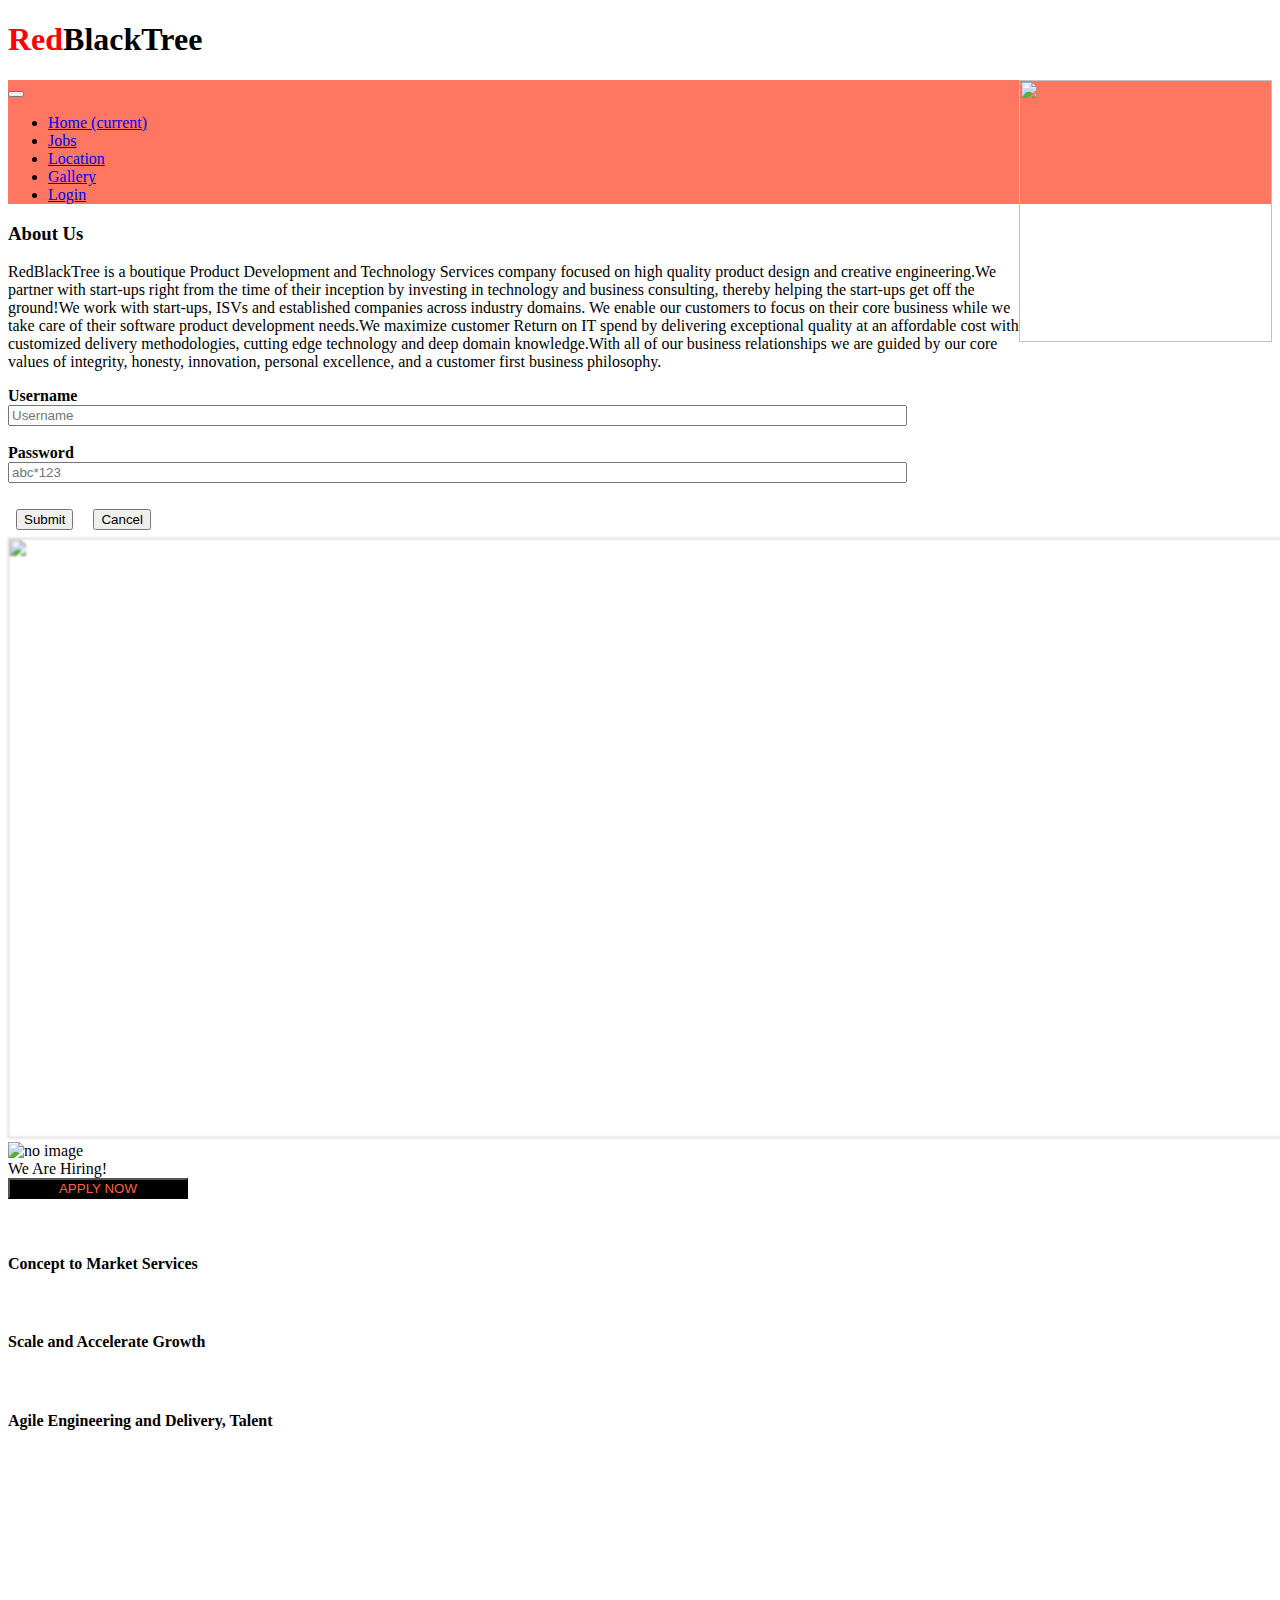
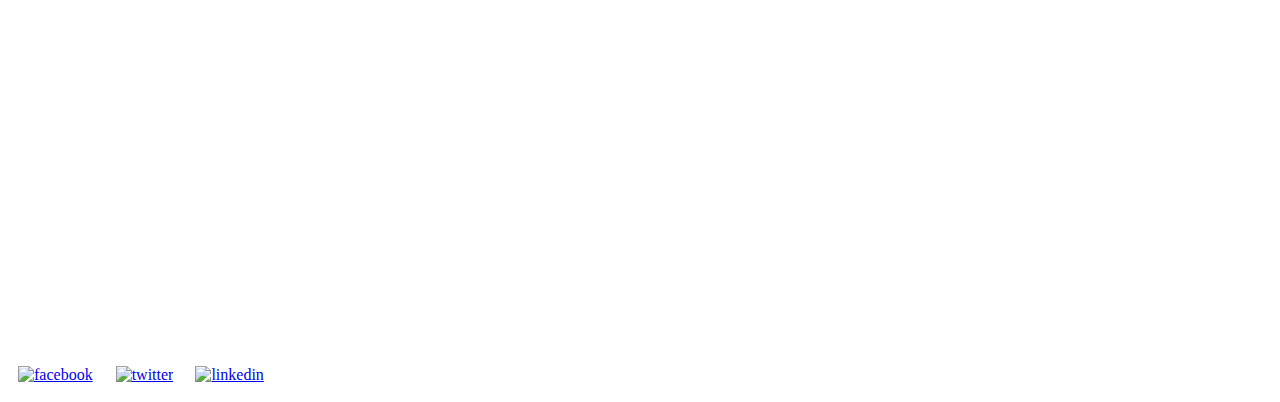
==== index.html @ 3159913a "Add files via upload" ====
<!doctype html>
<html>
<head>
	<title>RBT1</title>
	<link rel="stylesheet" href="https://stackpath.bootstrapcdn.com/bootstrap/4.2.1/css/bootstrap.min.css" integrity="sha384-GJzZqFGwb1QTTN6wy59ffF1BuGJpLSa9DkKMp0DgiMDm4iYMj70gZWKYbI706tWS" crossorigin="anonymous">
	<meta name="viewport" content="width=device-width, initial-scale=1, shrink-to-fit=no">
	<link href="https://fonts.googleapis.com/css?family=Courgette" rel="stylesheet">
	<link href="https://fonts.googleapis.com/css?family=Boogaloo|Courgette" rel="stylesheet">
	<link rel="stylesheet" href="css\styles.css">
</head>
<body>
	<header>
	<div class="flex-container">
		<div class=header animate heartbeat>
		<h1><span style="color:red;">Red</span><style="color:black;">BlackTree</style></h1>
		</div>
		<div class="img">
		<img src="img/logo.png" align="right" width="253vh" height="262vh">
		</div>
	</div>
	</header>
	 <nav class="navbar navbar-expand-lg navbar-light sticky-top"
	 style="background-color: rgba(255, 101, 77,0.89);">
     <button class="navbar-toggler" type="button" data-toggle="collapse" data-target="#navbarNav" aria-controls="navbarNav" aria-expanded="false" aria-label="Toggle navigation">
      <span class="navbar-toggler-icon"></span>
    </button>
    <div class="collapse navbar-collapse" id="navbarNav">
      <ul class="navbar-nav">
        <li class="nav-item active">
          <a class="nav-link" href="#">Home <span class="sr-only">(current)</span></a>
        </li>
        <li class="nav-item">
          <a class="nav-link" href="#three">Jobs</a>
        </li>
        <li class="nav-item">
          <a class="nav-link" href="#four">Location</a>
        </li>
         <li class="nav-item">
          <a class="nav-link" href="photos.html">Gallery</a>
        </li>
        <li class="nav-item">
          <a class="nav-link" href="#two">Login</a>
        </li>
        </ul>
    </div>
  </nav>

	<section>
	<div class="row">
		<div class="content" id="two">
			<h3 style="text-transform: capitalize;"> About us</h3>
			<p>RedBlackTree is a boutique Product Development and Technology Services company focused on high quality product design and creative engineering.We partner with start-ups right from the time of their inception by investing in technology and business consulting, thereby helping the start-ups get off the ground!We work with start-ups, ISVs and established companies across industry domains. We enable our customers to focus on their core business while we take care of their software product development needs.We maximize customer Return on IT spend by delivering exceptional quality at an affordable cost with customized delivery methodologies, cutting edge technology and deep domain knowledge.With all of our business relationships we are guided by our core values of integrity, honesty, innovation, personal excellence, and a customer first business philosophy.
			</p>
		</div>

		<div id="login-details" >
			<form method="POST">
     			<strong>
     				<span>Username</span><br>
					<input id ="user" type="text" placeholder="Username" name="username" style="width: 70.5%;"> <br><br>
					<span>Password </span><br>
				</strong>
				<input id="pwd" type="password" placeholder="abc*123" name="password" style="width: 70.5%;"><br><br>
				<input  id="submit" style="margin:8px;" type="submit" value="Submit" style="width: 50%;"> 
				<input  style="margin:8px;" type="reset"  value="Cancel" style="width: 50%;">
			</form>
		</div>
	</div>

	<div class=overlay-image>
			<img src="img/black.png" width="120%" height="600px" style="filter: blur(1px); padding-left: 0px;">
		<div class="overlay-image-two">
			<img src="img/hire.jpg" alt="no image" style="width: 100%;">
		</div>
		<div class="text-overlay" width="50vh" height="auto">
			We Are Hiring!
		</div>
		<div class="button-overlay" id="three">
			<button type="button" style="background-color: black; color:tomato; width: 20vh; height:auto;"> APPLY NOW </button>
		</div>	
	</div>
	</section>

	<div class="jumbotron">
  <div class="container">
   	<div class= "mid-row">
   		<div class="col-sm-4">
   			<p>
   				<img src="img/red.jfif " alt class="img-responsive" style="border:0;vertical-align:middle;">
   			</p>
   			<h4>Concept to Market Services</h4>
   			
   		</div> 
   		<div class="col-sm-4">
   			<p>
   				<img src="img/red.jfif" alt class="img-responsive" width="500vh">
   			</p>
   			<h4>Scale and Accelerate Growth</h4>
   		</div> 
   		<div class="col-sm-4">
   			<p>
   				<img src="img/red.jfif" alt class="img-responsive">
   			</p>
   		<h4>Agile Engineering and Delivery, Talent</h4>
   		</div> 
  </div>
</div>
</div>
	<div class="mapouter" id="four">
		<div class="gmap_canvas img-fluid">
			<iframe width="1999" height="501" alt="Responsive image" id="gmap_canvas" src="https://maps.google.com/maps?q=redblacktree&t=&z=15&ie=UTF8&iwloc=&output=embed" frameborder="0" scrolling="no" marginheight="0" marginwidth="0" >
			</iframe>
		</div>
	</div>
	<footer>
		<div class="icon">
			<div class="icons"></div>
			<div class="icons">
				<a href="https://www.facebook.com/RedBlackTree.fb"><img src="img/fb_icon.png" alt="facebook" style="width: 7vh;height: auto; padding: 10px;"></a>
				<a href="https://twitter.com/rbt_tech?lang=en"><img src="img/twitter_icon.png" alt="twitter"  style="width: 7vh;height: auto;padding: 9px;"></a>
				<a href="https://in.linkedin.com/company/redblacktree" > <img src="img/Linkedin_icon.png" alt="linkedin" style="width:7vh ;height: auto;padding: 9px;" ></a>
			</div>
			
		</div>
	</footer>
	<script type="text/javascript" src="script.js"></script>
	<script src="https://code.jquery.com/jquery-3.3.1.slim.min.js" integrity="sha384-q8i/X+965DzO0rT7abK41JStQIAqVgRVzpbzo5smXKp4YfRvH+8abtTE1Pi6jizo" crossorigin="anonymous"></script>
    <script src="https://cdnjs.cloudflare.com/ajax/libs/popper.js/1.14.6/umd/popper.min.js" integrity="sha384-wHAiFfRlMFy6i5SRaxvfOCifBUQy1xHdJ/yoi7FRNXMRBu5WHdZYu1hA6ZOblgut" crossorigin="anonymous"></script>
    <script src="https://stackpath.bootstrapcdn.com/bootstrap/4.2.1/js/bootstrap.min.js" integrity="sha384-B0UglyR+jN6CkvvICOB2joaf5I4l3gm9GU6Hc1og6Ls7i6U/mkkaduKaBhlAXv9k" crossorigin="anonymous"></script>

</body>
</html>
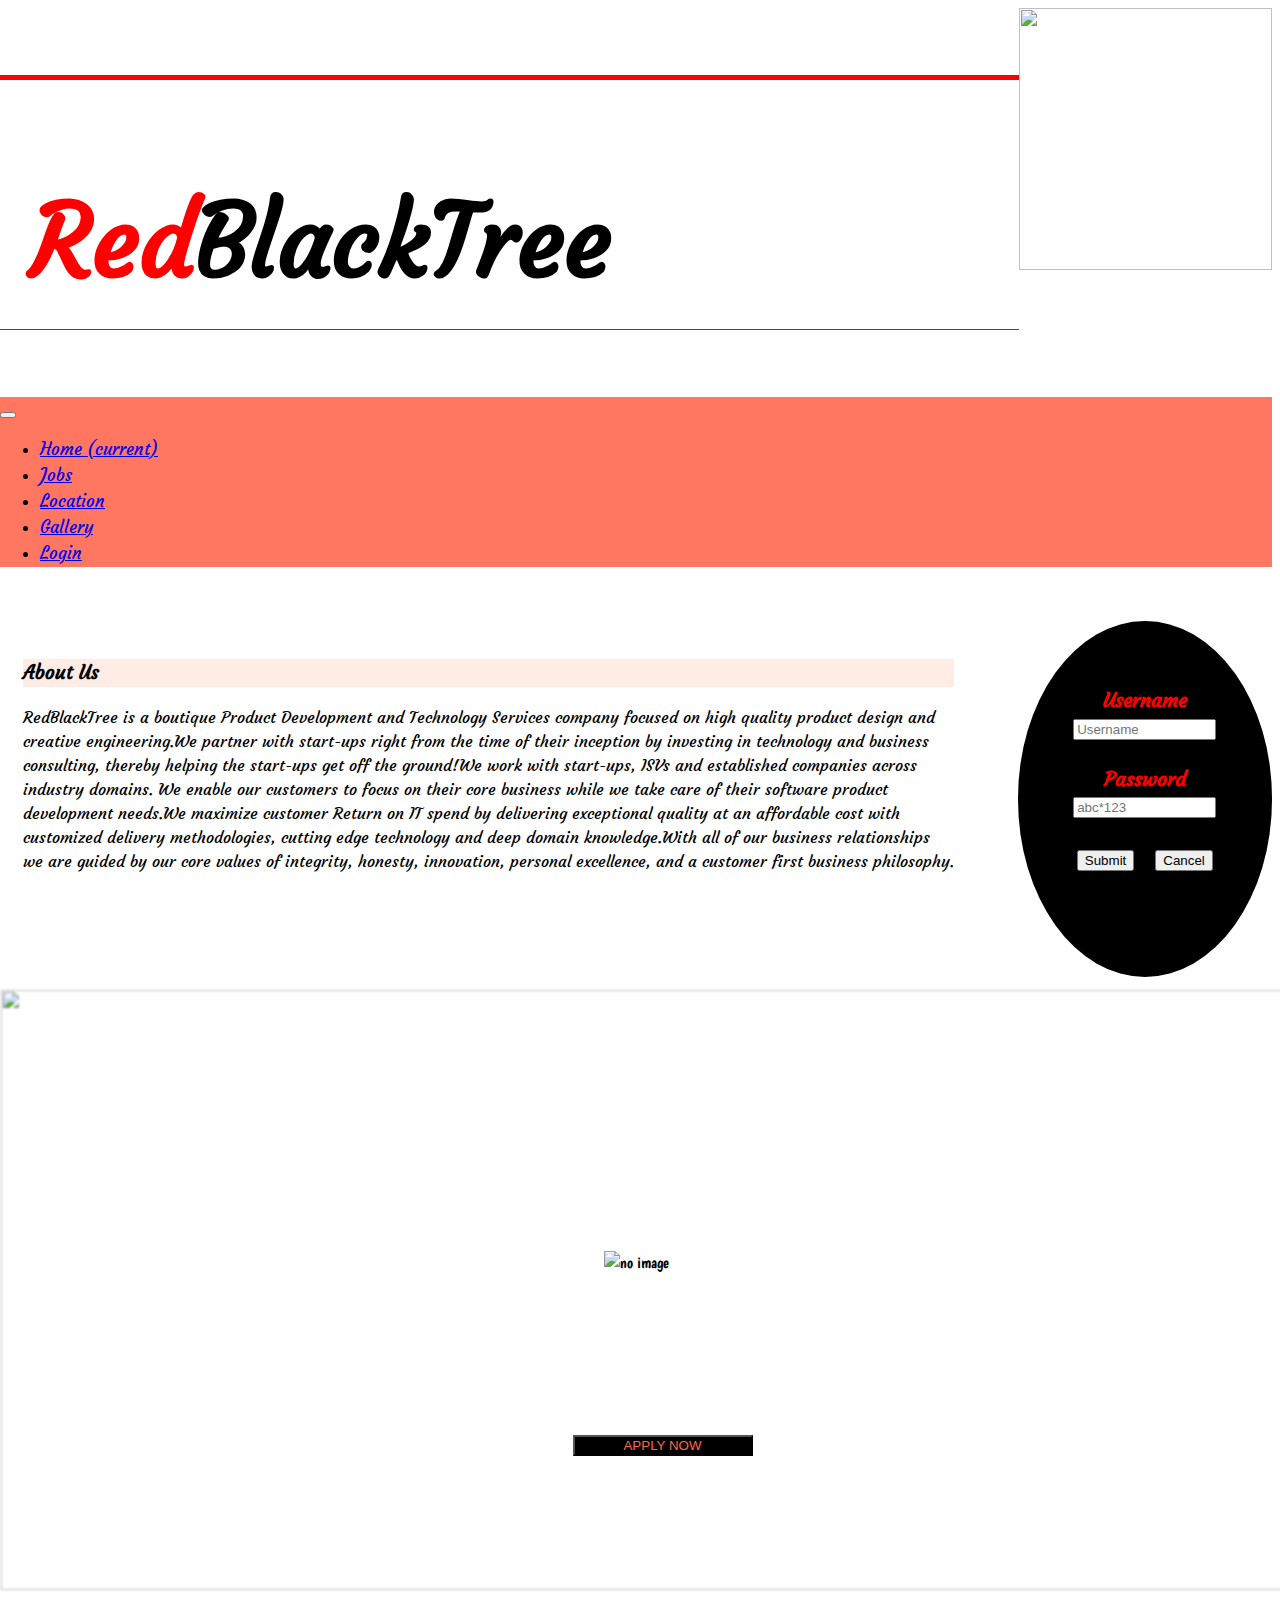
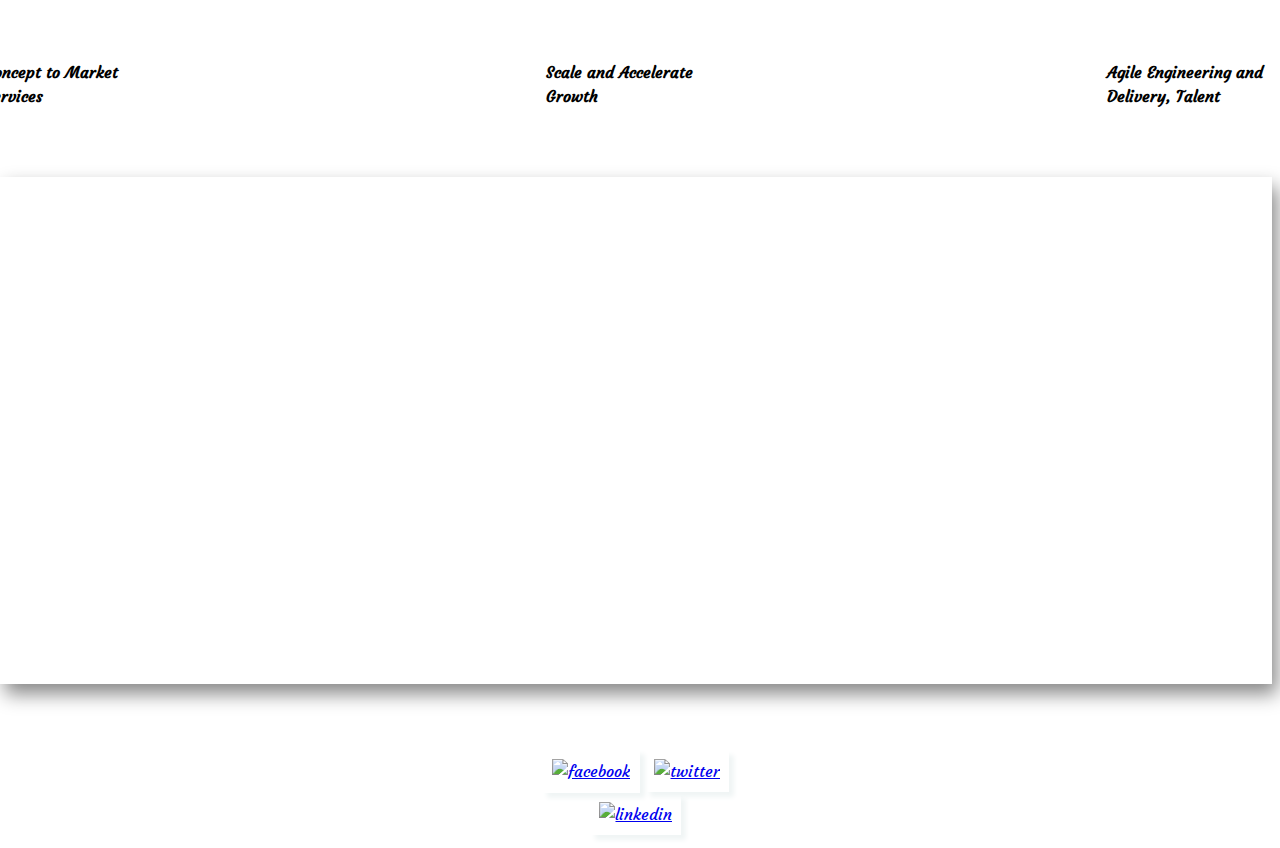
==== commit b45efbc7: "Update index.html" ====
--- a/index.html
+++ b/index.html
@@ -6,7 +6,7 @@
 	<meta name="viewport" content="width=device-width, initial-scale=1, shrink-to-fit=no">
 	<link href="https://fonts.googleapis.com/css?family=Courgette" rel="stylesheet">
 	<link href="https://fonts.googleapis.com/css?family=Boogaloo|Courgette" rel="stylesheet">
-	<link rel="stylesheet" href="css\styles.css">
+	<link rel="stylesheet" href="CSS/styles.css">
 </head>
 <body>
 	<header>
--- a/CSS/styles.css
+++ b/CSS/styles.css
@@ -0,0 +1,234 @@
+*{
+	box-sizing: border-box;
+}
+
+body{
+	margin-left: 0px;
+	font-family: 'Courgette', cursive;
+	line-height: 1.5;
+    font-size: 100%;
+    text-rendering: optimizeLegibility;
+  	-webkit-font-feature-settings: "kern";
+    -webkit-font-smoothing: antialiased;
+    max-width: 100%;
+    overflow-x: hidden;
+}
+
+.flex-container{
+	display: flex;
+	flex-direction: row;
+}
+
+.header{
+	width: 230%;
+}
+
+.header h1{
+	border-top: 5px solid red;
+	border-bottom: 1px solid red;
+}
+
+h1{
+	width: 100%;
+	padding-top: 8.5%;
+	padding-bottom: 1.20%;
+	padding-left: 30px;
+	font-size: 100px;
+}
+
+.img{
+	width: 45%;
+/*	border-top: 5px solid red;*/
+}
+.row{
+	display: -ms-flexbox;
+	display: flex;
+	-ms-flex-wrap: wrap;
+	flex-flow:row wrap;
+}
+
+.content {
+	width: 60%;
+	-ms-flex:80%;
+	flex:80%;
+	padding-left: 1.8%;
+	padding-top: 4.5%;
+	padding-right:5%;
+	margin-bottom: 100px;
+	justify-content:row;
+}
+
+h3{
+	background-color:#ffece5;
+}
+
+#login-details
+{	
+	width: 30%;
+	height: auto;
+	margin-top:3vw;
+	margin-bottom: 1vw;
+	border-radius: 62%;
+	-ms-flex: 20%; /* IE10 */
+  	flex: 20%;
+  	flex-direction: row;
+  	flex-wrap: wrap;
+  	padding:5vw 2vw;
+  	background-color:black;
+ 	color: red;
+ 	text-align: center;
+ 	transition: all 1s;
+ }
+ input:hover{
+ 	transform: scale(1.3);
+ }
+
+ #login-details input{
+ 	flex-flow: row wrap;
+ }
+
+form{
+	justify-content: space-around;
+}
+
+ strong span{
+	font-size: 1.6vw;
+}
+p{
+	text-justify: auto;
+}
+
+a.nav-link{
+	font-size: 1.3vw;
+}
+
+.overlay-image{
+	width: 100%;
+	position: relative;
+	text-align: center;
+	font-family: 'Boogaloo', cursive; 
+	border: 1px solid white;
+	transition: all 1s;
+}
+
+.overlay-image:hover{
+	transform: scale(1.1);
+}
+
+.overlay-image-two{
+	width: 40%;
+	position: absolute;
+	left:50%;
+	top:45%;
+	transform: translate(-50%,-50%);
+	/*border:1px dashed gray;*/
+}
+
+.text-overlay{
+	width:40%;
+	position: absolute;
+	top:55%;
+	left:30%;
+	color: white;
+	font-size: 60px;
+	transition: all 1.2s;
+}
+
+.text-overlay:hover{
+	transform:scale(1.5);
+}
+
+#mc_embed_signup{ 
+	clear:left;
+	 font:14px Helvetica,Arial,sans-serif; 
+}
+
+.button-overlay{
+	width:7.5vh;
+	position: absolute;
+	top:73%;
+	left:45%;
+	border:none;
+	transition:all 1s;
+}
+.button-overlay:hover{
+	transform: scale(1.1);
+}
+
+.clear{
+	color: #0099CC;
+	background-color: transparent;
+	border: 2px solid tomato;
+	border-radius: 5px;
+
+}
+.mid-row{
+	margin-left: -15px;
+	margin-right: -15px;
+	display:flex;
+	flex-direction: row;
+	justify-content: space-between;
+	align-self: center;
+}
+
+.col-sm-4{
+	padding-bottom: 3em;
+	width: 20vh;
+	position: relative;
+	/*min-height: 1px;*/
+	/*padding-left: 65px;
+	padding-right: 65px;*/
+}
+
+img.img-responsive{
+	margin-top: 0 auto;
+	border-radius: 70%;
+}
+.img-responsive{
+	max-width: 100%;
+	height: auto;
+	transition: all .5s;
+	box-shadow:  5px 10px 18px #888888;
+}
+
+.img-responsive:hover{
+transform: rotateY(45deg);
+}
+
+
+
+.jumbotron{
+	background-color: white;
+}
+.mapouter{
+	text-align:left;
+	box-shadow:  5px 10px 18px #888888;
+}
+.gmap_canvas {
+	overflow:hidden;
+	background:none!important;
+	margin-top: 0px;
+}
+
+footer{
+	padding-top: 60px;
+}
+
+.icon{
+	display: grid;
+	grid-template-columns: 2fr 1fr 2fr;
+	justify-items:center;
+}
+
+.icons{
+	cursor: pointer;
+	/*display: inline-block;*/
+	text-align: center;
+	padding:5px;
+}
+a img{
+	box-shadow: 5px 5px 5px #f0f5f5;
+}
+
+
+
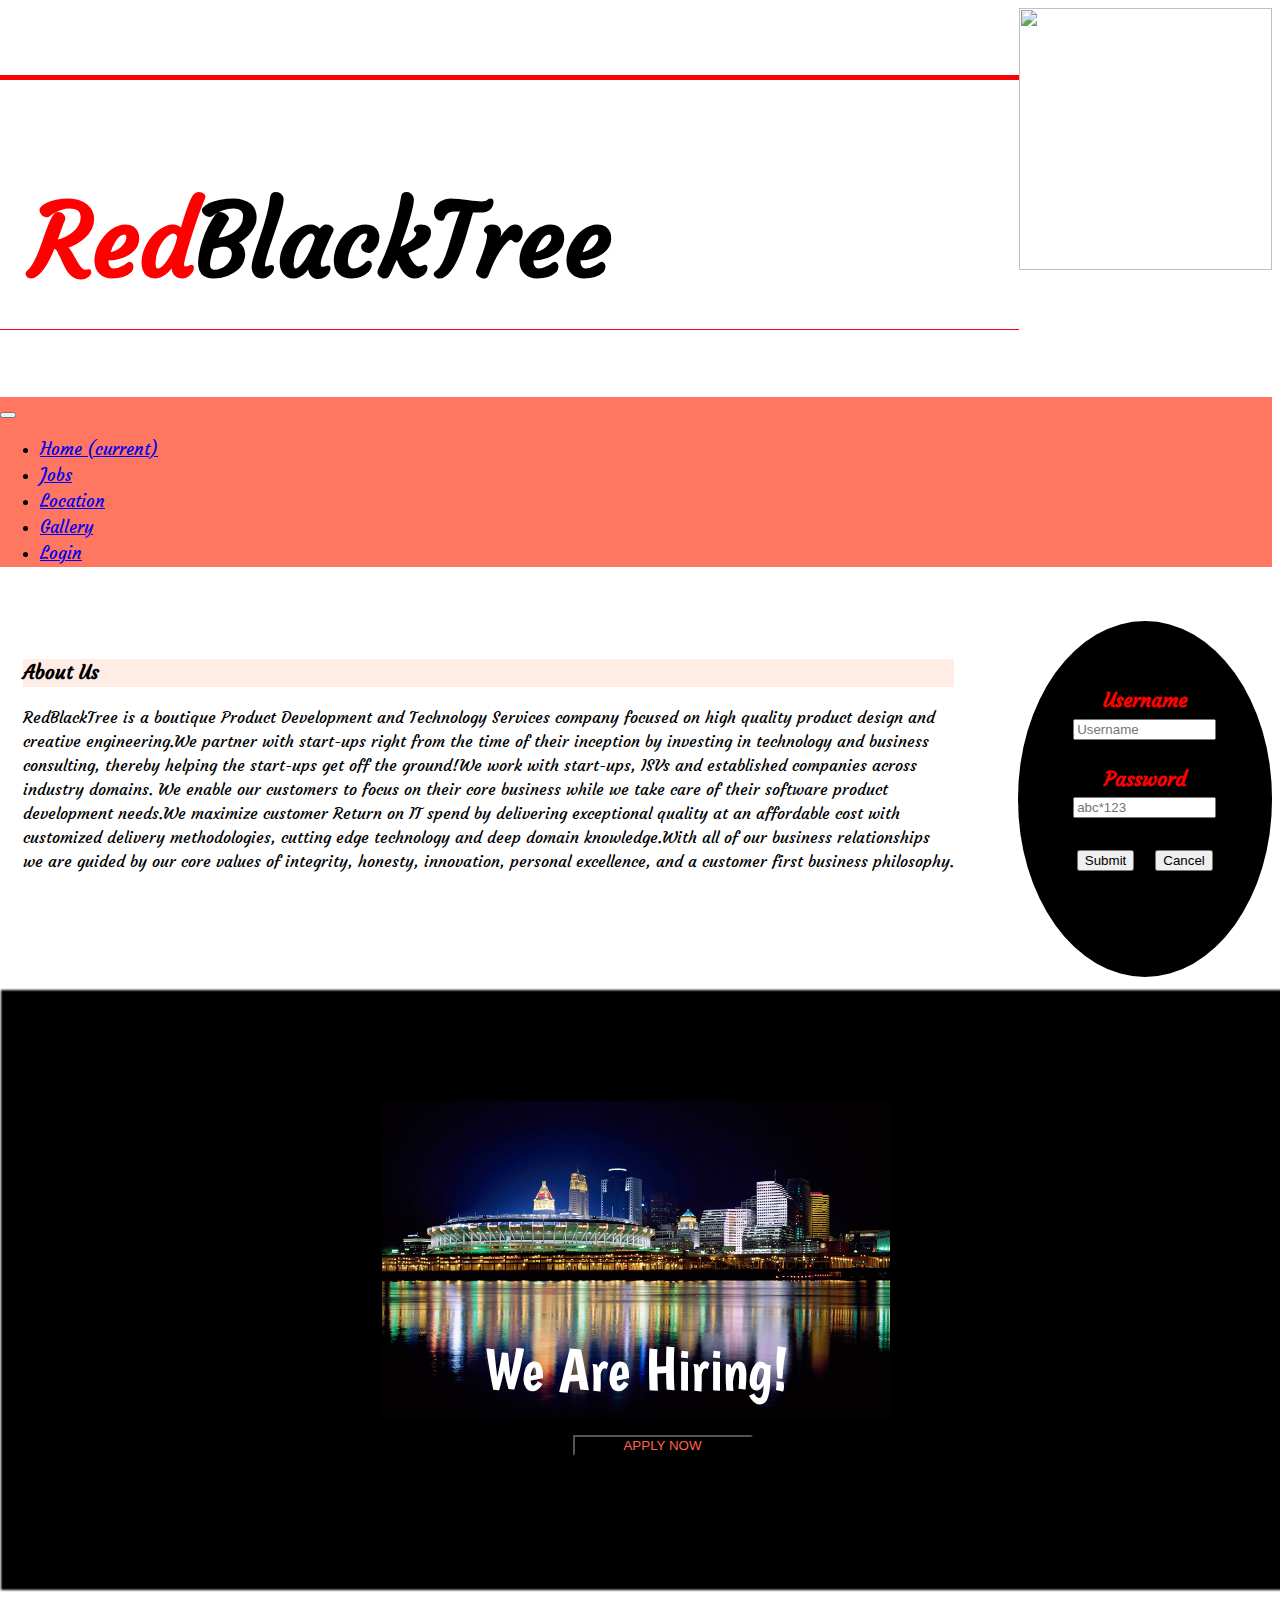
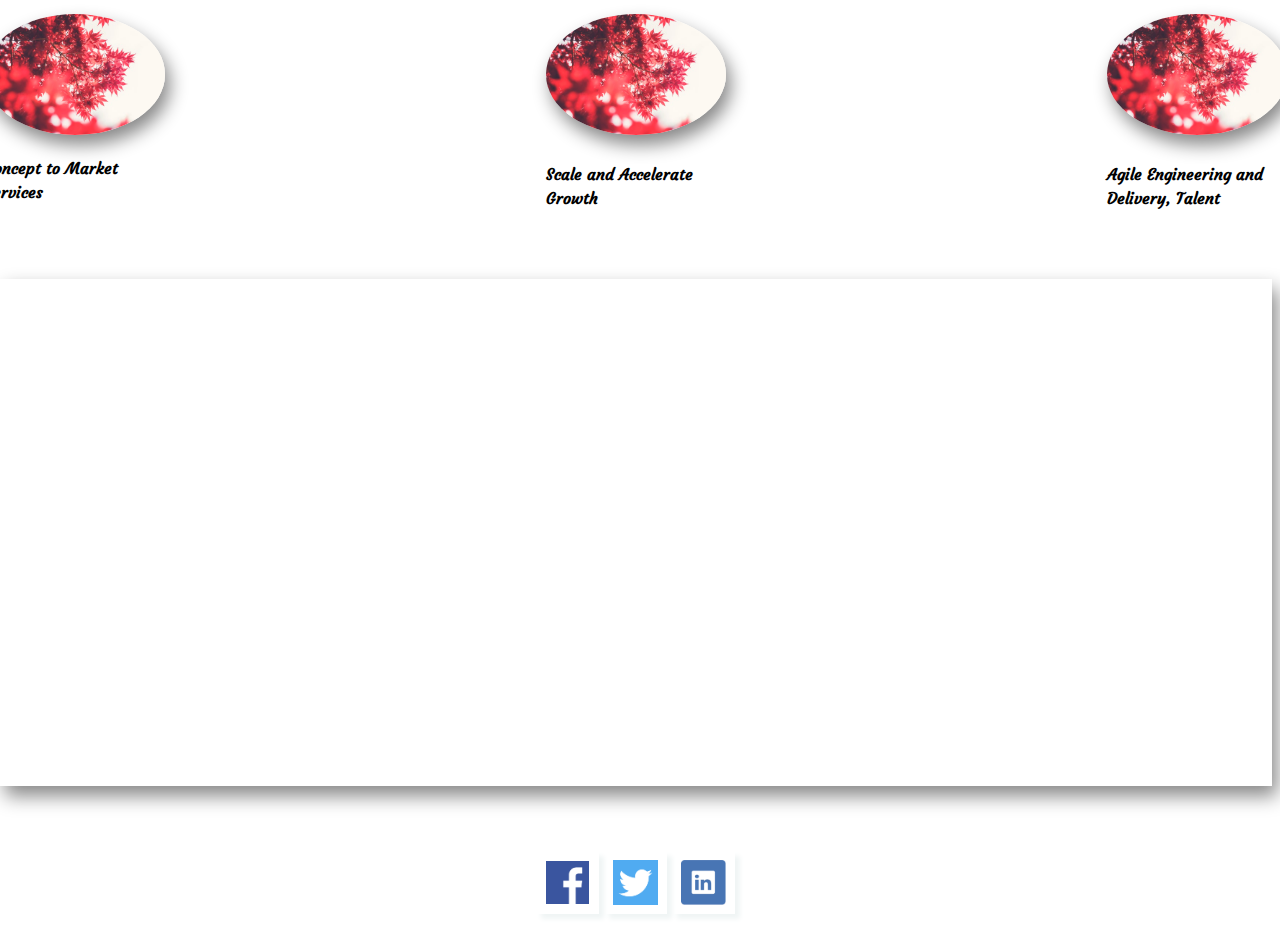
==== commit a80f1b77: "Update index.html" ====
--- a/index.html
+++ b/index.html
@@ -6,7 +6,7 @@
 	<meta name="viewport" content="width=device-width, initial-scale=1, shrink-to-fit=no">
 	<link href="https://fonts.googleapis.com/css?family=Courgette" rel="stylesheet">
 	<link href="https://fonts.googleapis.com/css?family=Boogaloo|Courgette" rel="stylesheet">
-	<link rel="stylesheet" href="CSS/styles.css">
+	<link rel="stylesheet" href="/CSS/styles.css">
 </head>
 <body>
 	<header>
@@ -15,7 +15,7 @@
 		<h1><span style="color:red;">Red</span><style="color:black;">BlackTree</style></h1>
 		</div>
 		<div class="img">
-		<img src="img/logo.png" align="right" width="253vh" height="262vh">
+		<img src="/Img/logo.png" align="right" width="253vh" height="262vh">
 		</div>
 	</div>
 	</header>
@@ -68,9 +68,9 @@
 	</div>
 
 	<div class=overlay-image>
-			<img src="img/black.png" width="120%" height="600px" style="filter: blur(1px); padding-left: 0px;">
+			<img src="/Img/black.png" width="120%" height="600px" style="filter: blur(1px); padding-left: 0px;">
 		<div class="overlay-image-two">
-			<img src="img/hire.jpg" alt="no image" style="width: 100%;">
+			<img src="/Img/hire.jpg" alt="no image" style="width: 100%;">
 		</div>
 		<div class="text-overlay" width="50vh" height="auto">
 			We Are Hiring!
@@ -86,20 +86,20 @@
    	<div class= "mid-row">
    		<div class="col-sm-4">
    			<p>
-   				<img src="img/red.jfif " alt class="img-responsive" style="border:0;vertical-align:middle;">
+   				<img src="/Img/red.jfif " alt class="img-responsive" style="border:0;vertical-align:middle;">
    			</p>
    			<h4>Concept to Market Services</h4>
    			
    		</div> 
    		<div class="col-sm-4">
    			<p>
-   				<img src="img/red.jfif" alt class="img-responsive" width="500vh">
+   				<img src="/Img/red.jfif" alt class="img-responsive" width="500vh">
    			</p>
    			<h4>Scale and Accelerate Growth</h4>
    		</div> 
    		<div class="col-sm-4">
    			<p>
-   				<img src="img/red.jfif" alt class="img-responsive">
+   				<img src="/Img/red.jfif" alt class="img-responsive">
    			</p>
    		<h4>Agile Engineering and Delivery, Talent</h4>
    		</div> 
@@ -116,9 +116,9 @@
 		<div class="icon">
 			<div class="icons"></div>
 			<div class="icons">
-				<a href="https://www.facebook.com/RedBlackTree.fb"><img src="img/fb_icon.png" alt="facebook" style="width: 7vh;height: auto; padding: 10px;"></a>
-				<a href="https://twitter.com/rbt_tech?lang=en"><img src="img/twitter_icon.png" alt="twitter"  style="width: 7vh;height: auto;padding: 9px;"></a>
-				<a href="https://in.linkedin.com/company/redblacktree" > <img src="img/Linkedin_icon.png" alt="linkedin" style="width:7vh ;height: auto;padding: 9px;" ></a>
+				<a href="https://www.facebook.com/RedBlackTree.fb"><img src="/Img/fb_icon.png" alt="facebook" style="width: 7vh;height: auto; padding: 10px;"></a>
+				<a href="https://twitter.com/rbt_tech?lang=en"><img src="/Img/twitter_icon.png" alt="twitter"  style="width: 7vh;height: auto;padding: 9px;"></a>
+				<a href="https://in.linkedin.com/company/redblacktree" > <img src="/Img/Linkedin_icon.png" alt="linkedin" style="width:7vh ;height: auto;padding: 9px;" ></a>
 			</div>
 			
 		</div>
